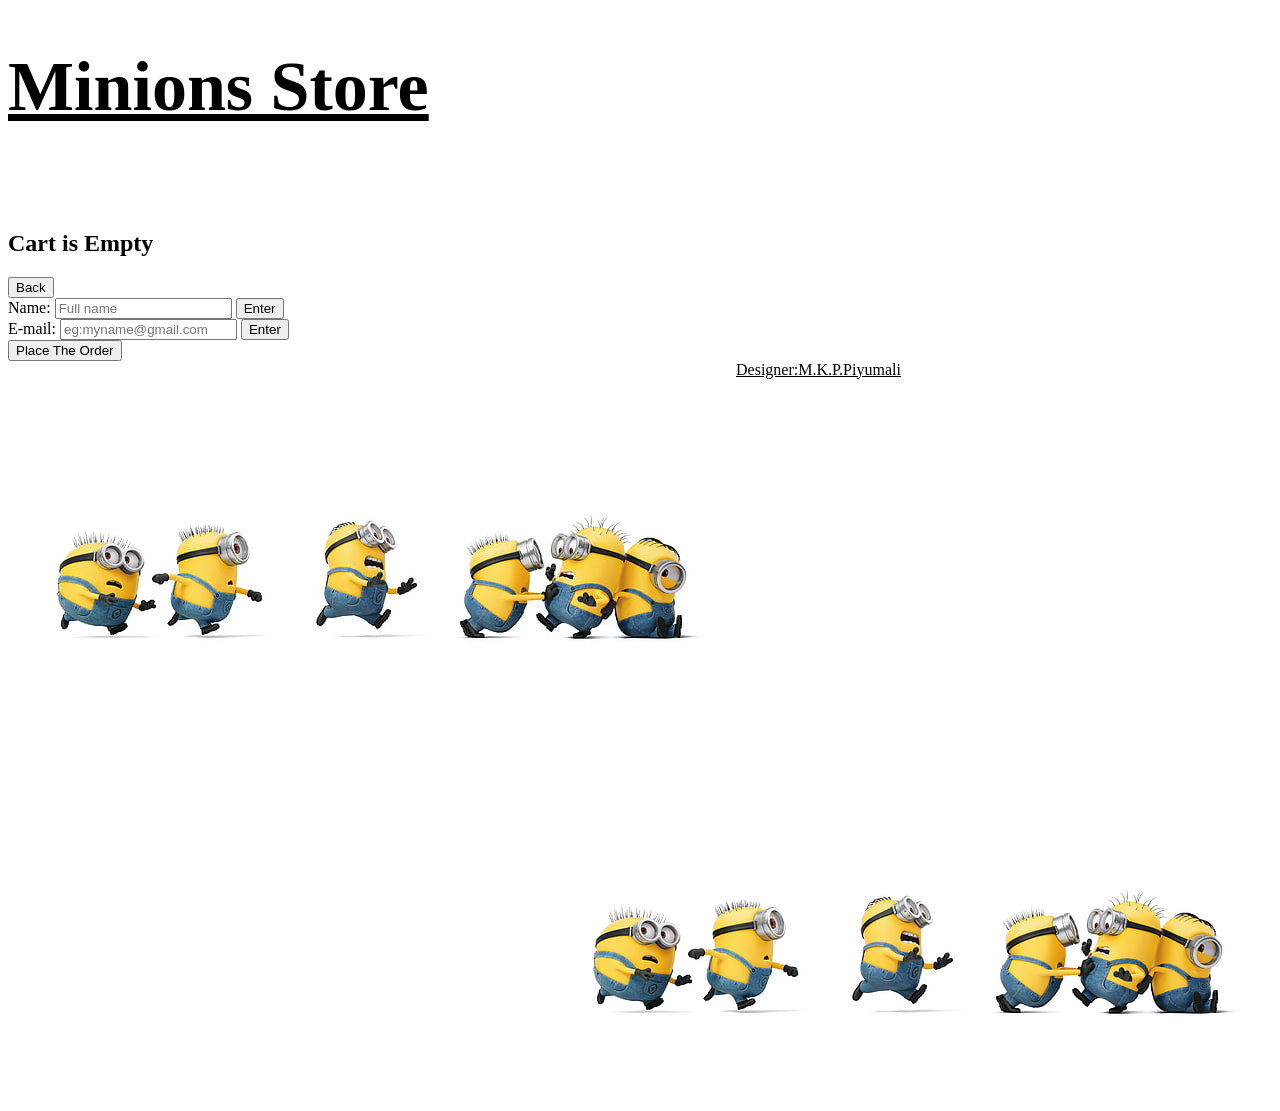
==== CourseWork2.html @ 0f92699f "Initial commit" ====
<!DOCTYPE html>
<html lang="en">
<head>
    <meta charset="UTF-8">
    <meta http-equiv="X-UA-Compatible" content="IE=edge">
    <meta name="viewport" content="width=device-width, initial-scale=1.0">
    <title>Minions Store</title>
<link rel="stylesheet" href="index.css">
<link rel="stylesheet" href="https://cdn.jsdelivr.net/npm/bootstrap-icons@1.9.1/font/bootstrap-icons.css">
<link rel="shortcut icon" type="image/x-icon" href="logo.jpeg">

</head>
<body>  
<div class="store">
    <a href="index.html" style="color:black"><h1 style="font-size:70px">Minions Store</h1></a>
    <a href="CourseWork2.html" style="color: white">
      <div class="cartIcon">
        <i class="bi bi-cart"></i>
          <div id="productsAmount" class="productsAmount">0</div>
      </div>
    </a>
</div> 
<div id="text1" class="text" ></div>  

<div id="shoppingCart" class="shoppingCart"></div>

<form>
  Name:
  <input type="text" name="fullName" id="name" placeholder="Full name">
  <input type="button" name="name" id="button1" value="Enter" onclick="showAndClearField(this.form)">
  <br>
  E-mail:
  <input type="email" name="EmailAddresse" id="email" placeholder="eg:myname@gmail.com">
  <input type="button" name="name" id="button2" value="Enter" onclick="validEmail(this.form)">
  <br>
  <input type="button" name="name" id="order" value="Place The Order">
</form>
<img src="m3.jpg" alt="Minions" width="728" height="375" style="float: left"> 
<img src="m3.jpg" alt="Minions" width="728" height="375" style="float: right"> 

<script src="shopItems.js"></script>
<script src="CourseWork2.js"></script>
<div class="footer">
<a href="EditorPage.html" style="color:black">Designer:M.K.P.Piyumali</a>
</div>
</body>
</html>
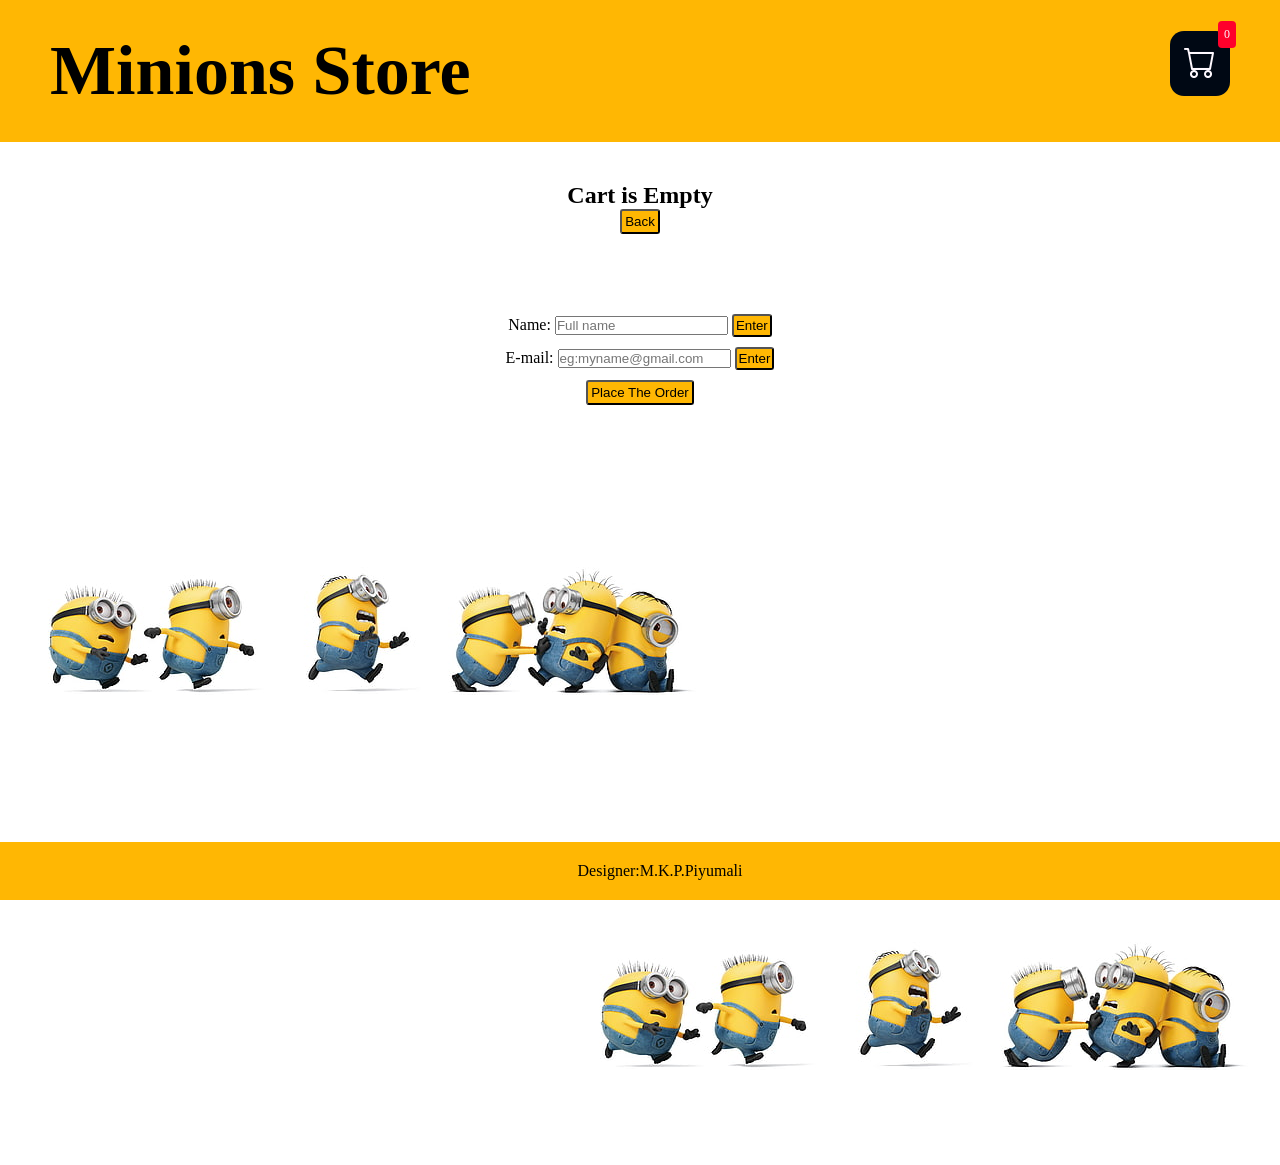
==== commit 53d07d65: "Initial commit" ====
--- a/CourseWork2.html
+++ b/CourseWork2.html
@@ -5,14 +5,14 @@
     <meta http-equiv="X-UA-Compatible" content="IE=edge">
     <meta name="viewport" content="width=device-width, initial-scale=1.0">
     <title>Minions Store</title>
-<link rel="stylesheet" href="index.css">
+<link rel="stylesheet" href="CourseWork1.css">
 <link rel="stylesheet" href="https://cdn.jsdelivr.net/npm/bootstrap-icons@1.9.1/font/bootstrap-icons.css">
 <link rel="shortcut icon" type="image/x-icon" href="logo.jpeg">
 
 </head>
 <body>  
 <div class="store">
-    <a href="index.html" style="color:black"><h1 style="font-size:70px">Minions Store</h1></a>
+    <a href="CourseWork1.html" style="color:black"><h1 style="font-size:70px">Minions Store</h1></a>
     <a href="CourseWork2.html" style="color: white">
       <div class="cartIcon">
         <i class="bi bi-cart"></i>
--- a/CourseWork1.css
+++ b/CourseWork1.css
@@ -0,0 +1,268 @@
+*{margin:0;
+    padding:0}
+ 
+i{cursor: pointer;}    
+
+a{
+    text-decoration: none;
+    
+}
+
+form {text-align: center;
+}
+
+hr {color:black;
+     height:2px;
+      border-width:0;
+      background-color:black}
+
+footer{background-color:#ffb703;
+       color: black;
+       text-align: center;
+       padding: 31px 50px;
+       margin-top:40px
+}
+
+form{
+     margin-top: 50px;
+}
+
+ul.a {
+     list-style-position: outside;
+     }
+
+ul.b {
+     list-style-position: outside;
+     }
+
+li{
+     margin-top: 10px;
+     margin-bottom: 10px;
+}
+
+/*
+*/
+
+.footer { position: fixed;
+          left: 0;
+          bottom: 0;
+          width: 100%;
+          background-color:#ffb703;
+          color: black;
+          text-align: center;
+          padding: 20px;
+   }
+
+.store{display:flex;
+     flex-direction:row;
+     justify-content:space-between;
+     background-color:#ffb703;
+     color:black; 
+     padding: 31px 50px;
+     margin-bottom:40px}
+     
+.cartIcon{position:relative;
+        background-color: #000814;
+        color:#fef9ff;
+        font-size:32px;
+        padding:14px;
+        border-radius:14px}
+        
+.productsAmount{position:absolute;
+              top:-10px;
+              right:-6px;
+              background-color:#ff002b;
+              color:#fef9ff;
+              font-size:12px;
+              padding:6px;
+              border-radius:4px}
+              
+.products {display:grid;
+         grid-template-columns:repeat(4,240px);
+         justify-content:center;
+         gap:30px}
+        
+.tshirt1 {border: 3px solid black;
+        padding-left:4px;
+        border-radius:7px}
+
+.shoes {border: 3px solid black;
+     padding-left:4px;
+     border-radius:7px}
+
+.doll2 {border: 3px solid black;
+      padding-left:4px;
+     border-radius:7px}
+
+.dolls {border: 3px solid black;
+      padding-left:4px;
+      border-radius:7px}
+
+.hats {border: 3px solid black;
+     padding-left:4px;
+     border-radius:7px}
+
+.tshirt2 {border: 3px solid black;
+        padding-left:4px;
+        border-radius:7px}
+
+.converse {border: 3px solid black;
+         padding-left:4px;
+         border-radius:7px}
+
+.caps {border: 3px solid black;
+     padding-left:4px;
+     border-radius:7px}
+     
+.price {display:flex;
+      flex-direction:row;
+      justify-content:space-between}
+      
+.button {align-items:center;
+       display:flex;
+       flex-direction:row;
+       gap:10px;
+       font-size:20px}
+       
+
+.text{text-align: center;
+      margin-bottom: 20px;
+      
+}
+
+.home,.remove {background-color: #ffb703;
+     color: black;
+     padding: 3px;
+     border-radius: 3px;
+     cursor: pointer;
+     text-align: center;
+     margin-bottom: 10px;
+}
+
+.bi-x{color: red;
+     font-weight: bold;
+}
+
+.bi-dash-square{
+     color: red;
+     font-weight: bold;
+}
+
+.bi-plus-square{
+     color:green;
+     font-weight: bold;
+}
+
+.shoppingCart{display:grid;
+     grid-template-columns:repeat(2,300px);
+     justify-content:center;
+     gap:50px
+}
+
+
+
+.crossIcon{
+     display: flex;
+     align-items:center;
+     justify-content: space-between;
+     padding-left: 10px;
+     padding-right: 10px;
+     padding-top: 10px;
+     padding-bottom: 50px;
+}
+
+.priceButton{
+     display: flex;
+     align-items: center;
+     gap: 20px;
+}
+
+.cartPrices{
+     background-color:black;
+     color: white;
+     border-radius: 4px;
+     padding: 3px 6px;
+}
+
+#button1 {background-color: #ffb703;
+     color: black;
+     padding: 2px;
+     border-radius: 3px;
+     cursor: pointer;
+     text-align: center;
+     margin-bottom: 10px;
+}
+
+#button2 {background-color: #ffb703;
+     color: black;
+     padding: 2px;
+     border-radius: 3px;
+     cursor: pointer;
+     text-align: center;
+     margin-bottom: 10px;
+}
+
+#order {background-color: #ffb703;
+     color: black;
+     padding: 3px;
+     border-radius: 3px;
+     cursor: pointer;
+     text-align: center;
+     margin-bottom: 10px;
+}
+
+.editor{
+     border: 1px solid white;
+     margin: 25px 50px 75px 100px;
+     background-color: white;
+     color: black;
+}
+
+.about{
+     margin-bottom: 20px;
+     text-align: center;
+}
+
+.task{
+     color: black;
+     border: 1px solid white;
+     margin: 25px 50px 75px 100px;
+     background-color: white;
+}              /**/
+
+.mytask{
+     margin-bottom: 20px;
+     text-align: center;
+}
+
+.list{
+     color: black;
+     text-align: center;
+     margin-bottom: 10px;}
+
+.btn{border-radius: 7px;
+     background-color: #ffb703;
+     cursor: pointer;
+     padding: 7px;
+}
+
+.page{
+     color: black;
+      background-color:#ffb703; 
+      text-align: center;
+      padding: 31px 100px;
+      padding-bottom: 50px;
+     margin-bottom:0px}
+
+.group{
+     margin-top: 30px;
+     text-align: center;
+}
+
+.members{margin-top: 10px;
+     margin-bottom: 10px;
+     font-size: 25px;
+     text-align: center;
+}
+
+
